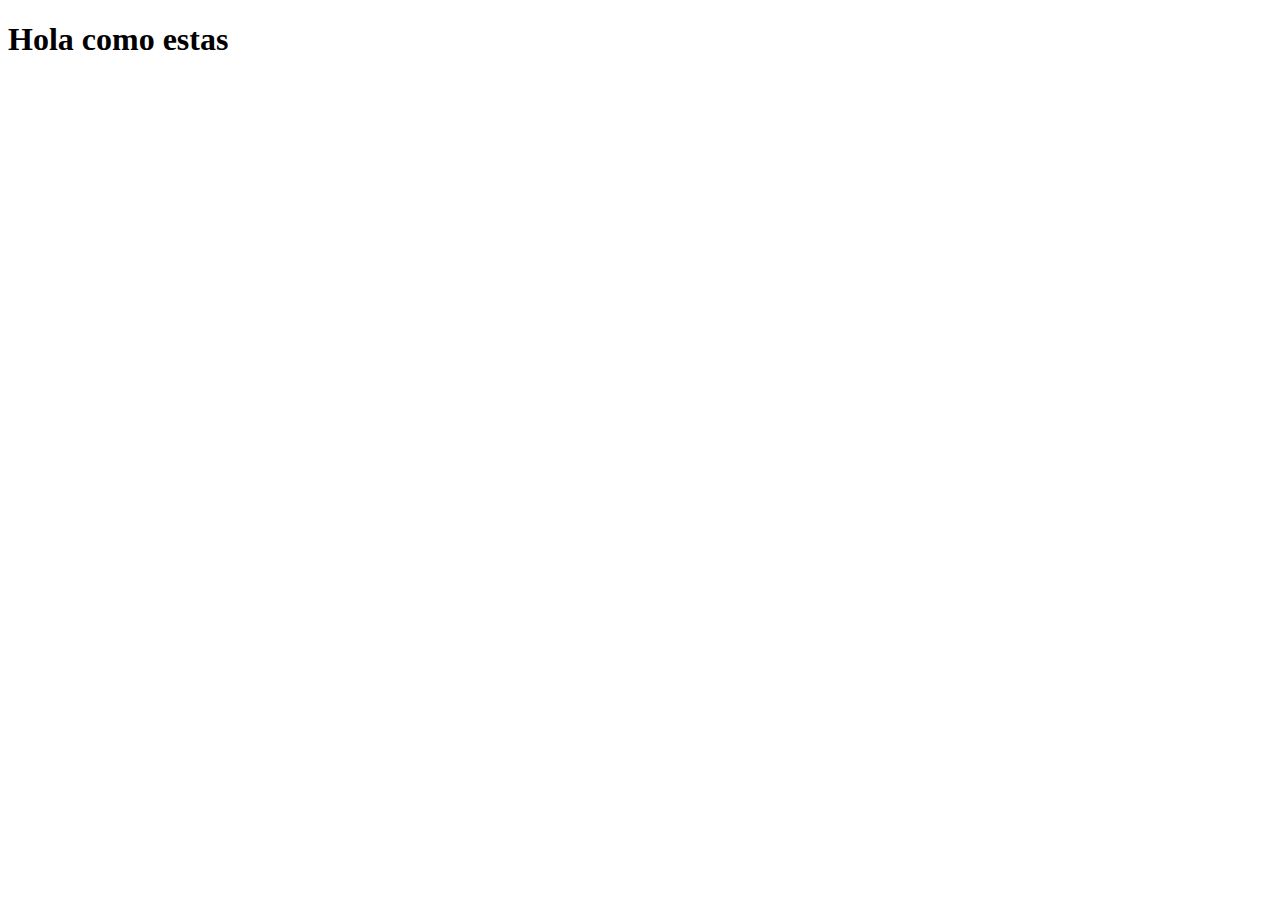
==== index.html @ 5f3d0e1b "primer commit" ====
<!DOCTYPE html>
<html lang="en">
<head>
    <meta charset="UTF-8">
    <meta name="viewport" content="width=device-width, initial-scale=1.0">
    <title>GIT</title>
</head>
<body>
    <div>
        <h1>Hola como estas</h1>
    </div>
</body>
</html>
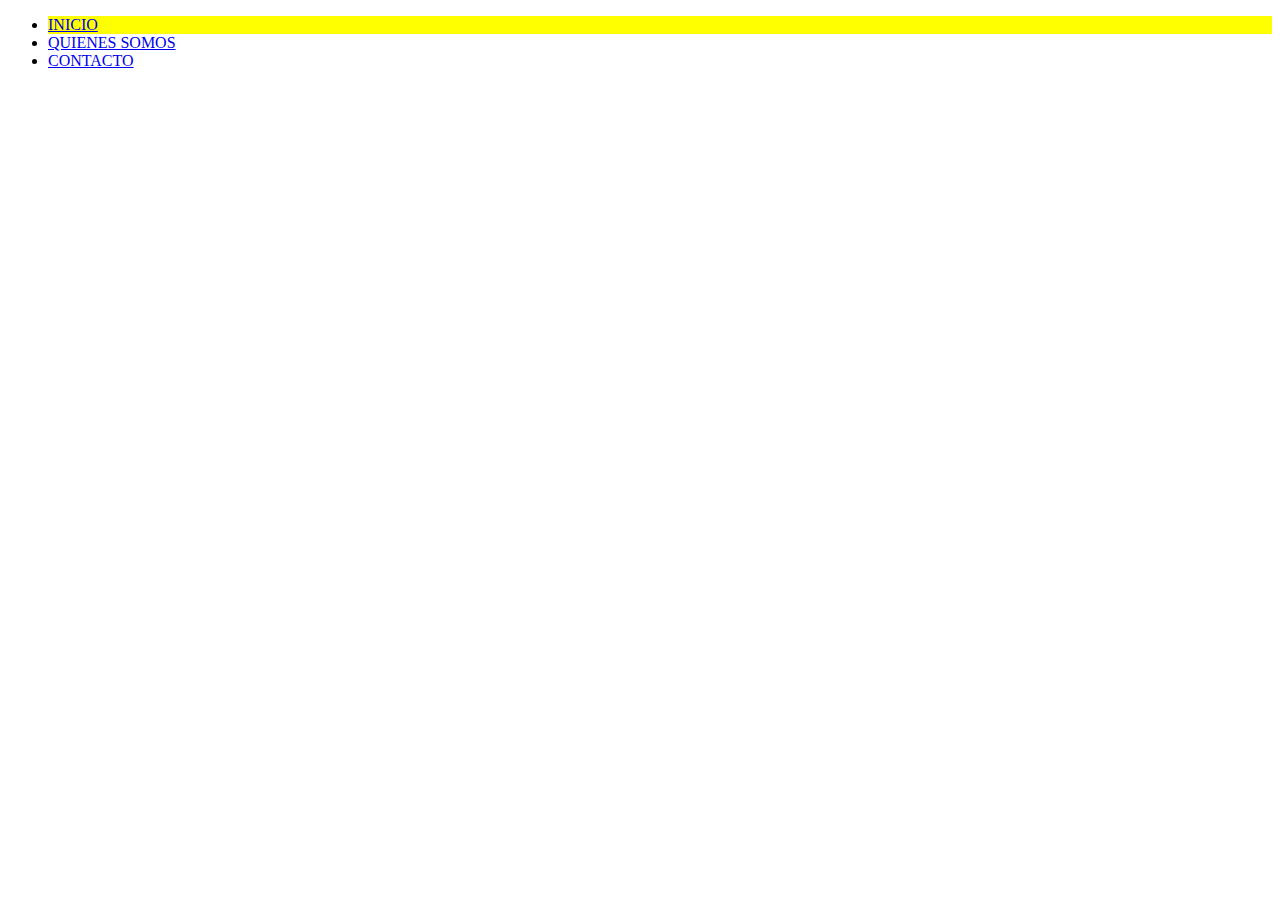
==== commit c32104a9: "agregamos estilos Inicio, quienes somos, contacto" ====
--- a/index.html
+++ b/index.html
@@ -4,10 +4,15 @@
     <meta charset="UTF-8">
     <meta name="viewport" content="width=device-width, initial-scale=1.0">
     <title>GIT</title>
+    <link rel="stylesheet" href="./css/style.css">
 </head>
 <body>
     <div>
-        <h1>Hola como estas</h1>
+        <ul>
+            <li class="activo"><a href="./index.html">INICIO</a></li>
+            <li><a href="./pages/quienes-somos.html">QUIENES SOMOS</a></li>
+            <li><a href="./pages/contacto.html">CONTACTO</a></li>
+        </ul>
     </div>
 </body>
-</html>+</html>
--- a/css/style.css
+++ b/css/style.css
@@ -0,0 +1,3 @@
+.activo{
+    background-color: yellow;
+}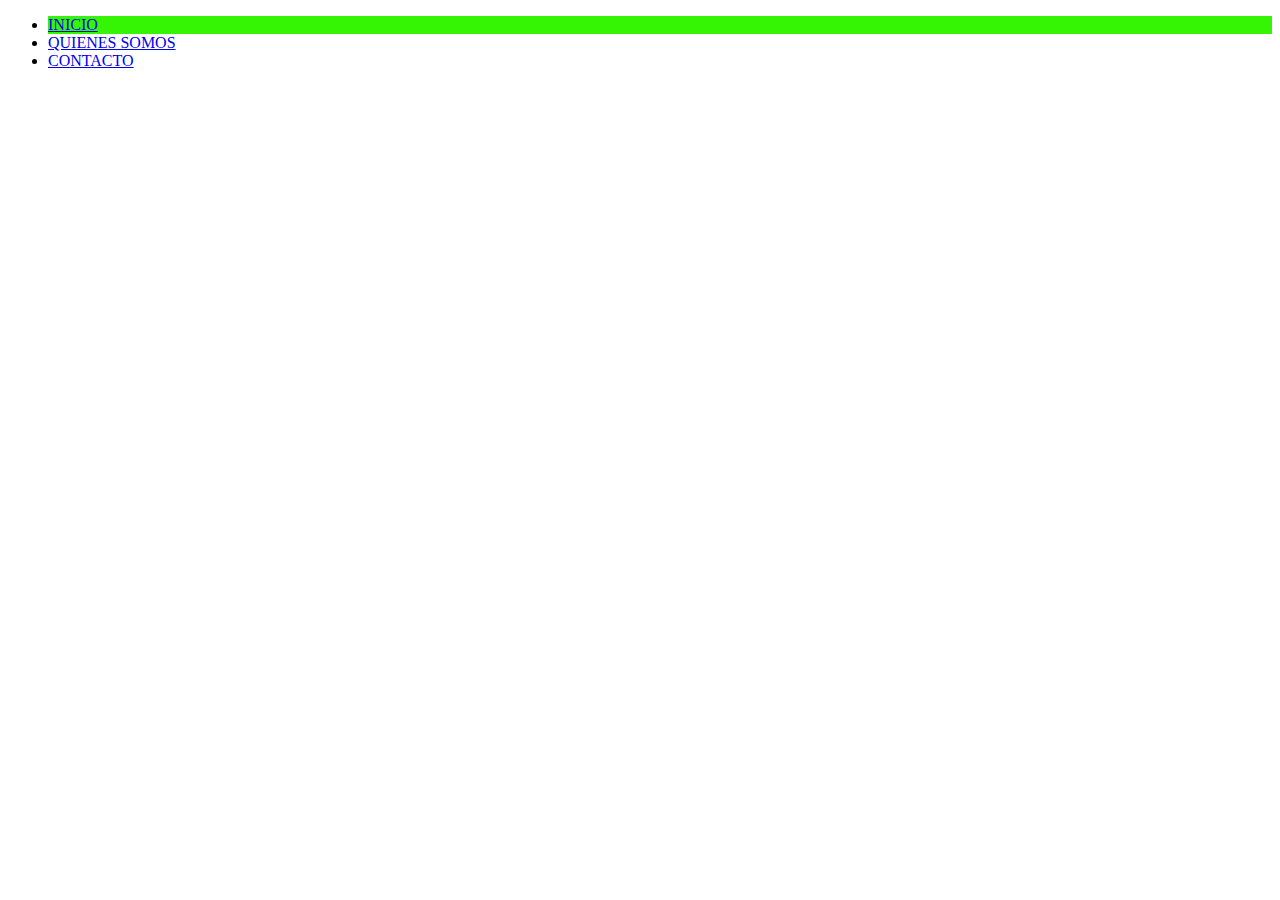
==== commit 306f4840: "corregi los enlaces a las paginas" ====
--- a/index.html
+++ b/index.html
@@ -16,3 +16,4 @@
     </div>
 </body>
 </html>
+
--- a/css/style.css
+++ b/css/style.css
@@ -1,3 +1,3 @@
 .activo{
-    background-color: yellow;
+    background-color: rgb(53, 245, 5);
 }